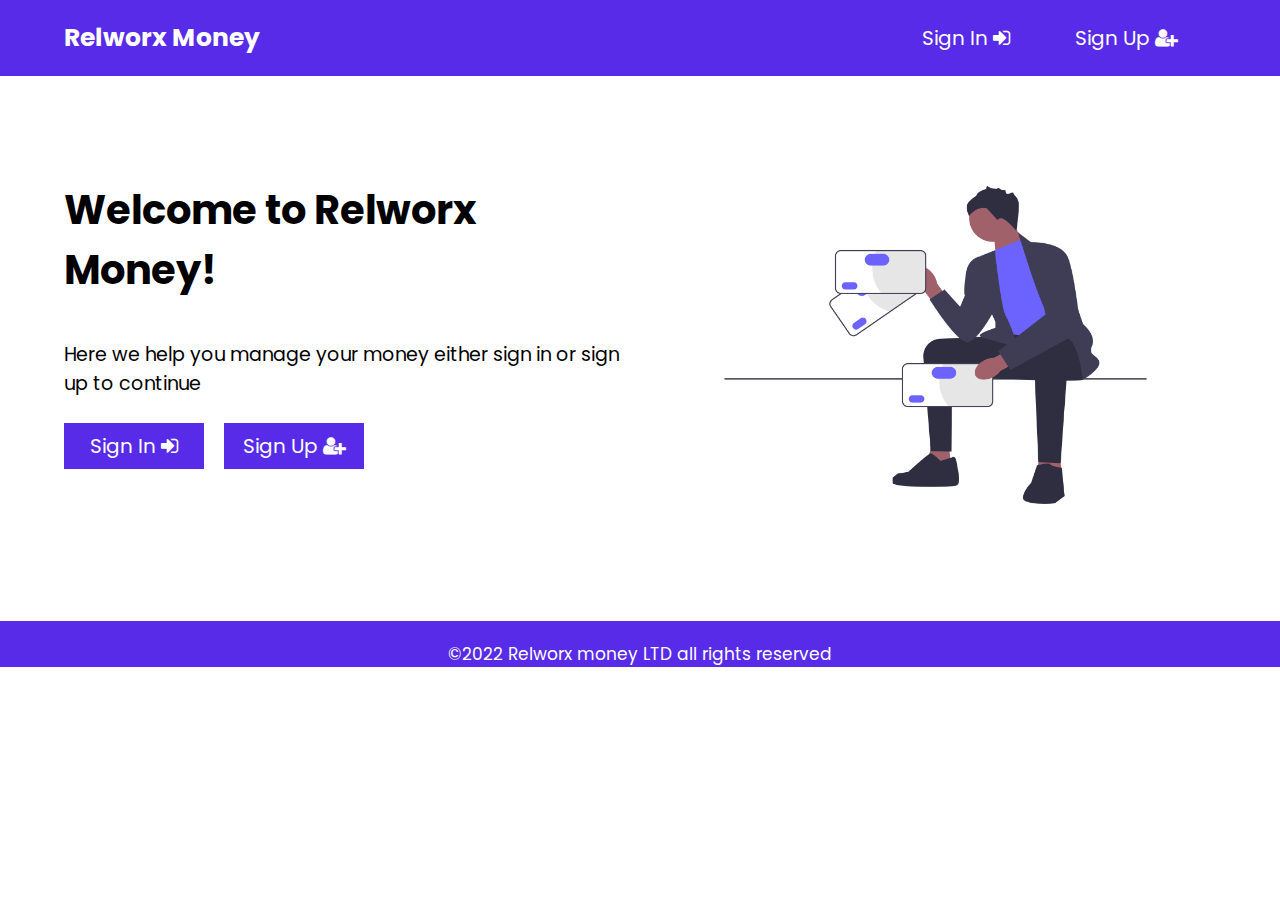
==== index.html @ 5ac689d3 "Update included:   - Remaned the index.js file to siginup.js file   - Included all variables for the" ====
<!DOCTYPE html>
<html lang="en">
<head>
  <meta charset="UTF-8">
  <meta http-equiv="X-UA-Compatible" content="IE=edge">
  <meta name="viewport" content="width=device-width, initial-scale=1.0">

  <!-- Project stylesheets -->

  <link rel="stylesheet" href="./stylesheets/home.css">

  <!--font aweome icons links-->

  <link rel="stylesheet" href="https://maxcdn.bootstrapcdn.com/font-awesome/4.2.0/css/font-awesome.min.css">
  <link rel="stylesheet" href="https://cdnjs.cloudflare.com/ajax/libs/font-awesome/4.7.0/css/font-awesome.min.css">

    <!-- Google fonts poppins -->
  <link href="https://fonts.googleapis.com/css2?family=Poppins:ital,wght@0,200;0,300;0,400;0,500;0,600;0,700;0,800;0,900;1,200;1,300;1,400;1,500;1,600;1,700;1,800;1,900&display=swap" rel="stylesheet">
  
  <title>Relworx Money</title>
</head>
<body>

  <header class="header">
    <nav class="navbar">
      <h2 class="home">Relworx Money</h2>
      <ul>
        <li><button class="signInBtn" type="button">Sign In<i class="fa fa-sign-in" aria-hidden="true"></i></button></li>
        <li><button class="signUpBtn" type="button">Sign Up<i class="fa fa-user-plus" aria-hidden="true"></i></button></li>
      </ul>
    </nav>
  </header>

  <main class="main">
    <section class="homePage">
      <div class="homepageCont">
        <div class="homeLeft">
          <h1>Welcome to Relworx Money!</h1>
          <p>Here we help you manage your money either sign in or sign up to continue</p>
          <ul>
            <li><button class="signInBtn" type="button">Sign In<i class="fa fa-sign-in" aria-hidden="true"></i></button></li>
            <li><button class="signUpBtn" type="button">Sign Up<i class="fa fa-user-plus" aria-hidden="true"></i></button></li>
          </ul>
        </div>
        <div class="homeRight">
          <img src="./images/creditcards.png" alt="Credits image">
        </div>
      </div>
    </section>

    <section class="signin hidden">
      <h2>We are happy to see you back!</h2>
      <div class="accountSignin">
        <img src="./images/login.png" alt="sign in image">
        <fotm class="form" id="form">
          <h3>Kindly login with your email and password</h3><br>
          <input type="email" placeholder="example@gmail.com" required><br>
          <input type="password" placeholder="your password" required><br>
          <button type="submit">Log in<i class="fa fa-sign-in" aria-hidden="true"></i></button>
        </fotm>
      </div>
    </section>

    <section class="signup hidden">
      <h2>Welcome to Relworx. Let's create an account for you.</h2>
      <div class="accountSignup">
        <img src="./images/signup.png" alt="sign up image">
        <form class="signUpform" id="form">
          <h3>Create an account by filling all of the fields</h3>
          <div class="inputnameGroup">
            <input class="firstName" type="text" placeholder="Your first name" required>
            <input class="lastName" type="text" placeholder="Your second name" required>
          </div>
          <input class="mobileNo" type="tel" placeholder="your Mobile phone" required><br>
          <input class="email" type="email" placeholder="example@gmail.com" required><br>
          <label for="gender">Select your gender:</label>
          <select class="gender" name="gender" id="gender">
            <option value="male">Male</option>
            <option value="female">Female</option>
          </select><br>
          <input class="password" type="password" placeholder="Enter your password" required><br>
          <button class="newUser" type="submit">Sign Up<i class="fa fa-user-plus" aria-hidden="true"></i></button>
        </form>
      </div>
    </section>
  </main>

  <footer class="footer">
    <p>&copy;2022 Relworx money LTD all rights reserved</p>
  </footer>
  
  <script src="./scripts/spa.js"></script>
  <script src="./scripts/signup.js"></script>
</body>
</html>
---- stylesheets/home.css ----
* {
  margin: 0;
  padding: 0;
  box-sizing: border-box;
  font-family: 'Poppins', sans-serif;
}

html,
body {
  overflow-x: hidden;
}

:root {
  --blue: rgba(88, 43, 232, 1);
  --pink: rgba(255, 20, 147, 1);
}

body {
  position: relative;
}

h2 {
  font-size: 25px;
}

h4 {
  font-size: 22px;
}

p {
  font-size: 17px;
}

a {
  font-size: 17px;
}

/* Header section and navbar */

.header {
  width: 100%;
  color: #fff;
}

.header .navbar {
  background-color: var(--blue);
  padding: 15px 5%;
  display: flex;
  justify-content: space-between;
  align-items: center;
}

.header .navbar h2 {
  cursor: pointer;
}

ul {
  display: flex;
}

ul li {
  list-style-type: none;
  margin-right: 20px;
}

ul li button {
  width: 140px;
  cursor: pointer;
  color: #fff;
  padding: 8px;
  border: none;
  outline: none;
  transition: 0.5s;
  background-color: var(--blue);
  font-size: 20px;
}

ul li button:hover {
  border: 1px solid var(--blue);
  background-color: #fff;
  color: var(--blue);
}

ul li button i {
  margin-left: 5px;
  font-size: 23px;
}


/* main section. Will house the home, signin and sign up */

.hidden {
  display: none;
}

.main {
  width: 100%;
  padding: 5%;
}

.main .homePage .homepageCont {
  display: grid;
  grid-template-columns: 1fr 1fr;
  gap: 30px;
}

.main .homePage .homeLeft h1 {
  font-size: 40px;
  margin: 40px 0;
}

.main .homePage .homeLeft p {
  margin: 25px 0;
  font-size: 19px;
}

.main .homePage .homeRight img {
  width: 100%;
}

/* Sign in section now */

.signin h2 {
  text-align: center;
  font-size: 35px;
}

.signin .accountSignin {
  display: grid;
  grid-template-columns: 1fr 1fr;
  gap: 30px;
}

.signin .accountSignin img {
  width: 100%;
}

.signin .accountSignin .form {
  margin: 3rem 0;
}

.signin .accountSignin .form input {
  margin: 1rem 0;
  padding: 10px;
}

.signin .accountSignin .form button {
  width: 100px;
  background-color: var(--blue);
  color: #fff;
  transition: 0.5s;
  cursor: pointer;
  padding: 10px;
}

.signin .accountSignin .form button:hover {
  border: 1px solid var(--blue);
  background-color: #fff;
  color: var(--blue);
}

.signin .accountSignin .form button i {
  margin-left: 5px;
  font-size: 23px;
}


/* Sign up section */

.signup h2 {
  text-align: center;
  font-size: 35px; 
}

.signup .accountSignup {
  display: grid;
  grid-template-columns: 1fr 1fr;
  gap: 30px;
}

.signup .accountSignup img {
  width: 100%;
}

.signup .accountSignup .form {
  margin: 3rem 0;
}

.signup .accountSignup .form h3 {
  margin: 0.4rem 0;
}

.signup .accountSignup .form .inputnameGroup {
  display: flex;
  gap: 10px;
}

.signup .accountSignup .form input {
  margin: 0.4rem 0;
  padding: 10px;
}

.signup .accountSignup .form button {
  width: 140px;
  background-color: var(--blue);
  color: #fff;
  transition: 0.5s;
  cursor: pointer;
  padding: 10px;
}

.signup .accountSignup .form button:hover {
  border: 1px solid var(--blue);
  background-color: #fff;
  color: var(--blue);
}

.signup .accountSignup .form button i {
  margin-left: 5px;
  font-size: 23px;
}

/* Footer section now */

.footer {
  text-align: center;
  width: 100%;
  padding: 20px 5% 0 5%;
  background-color: var(--blue);
  color: #fff;
}
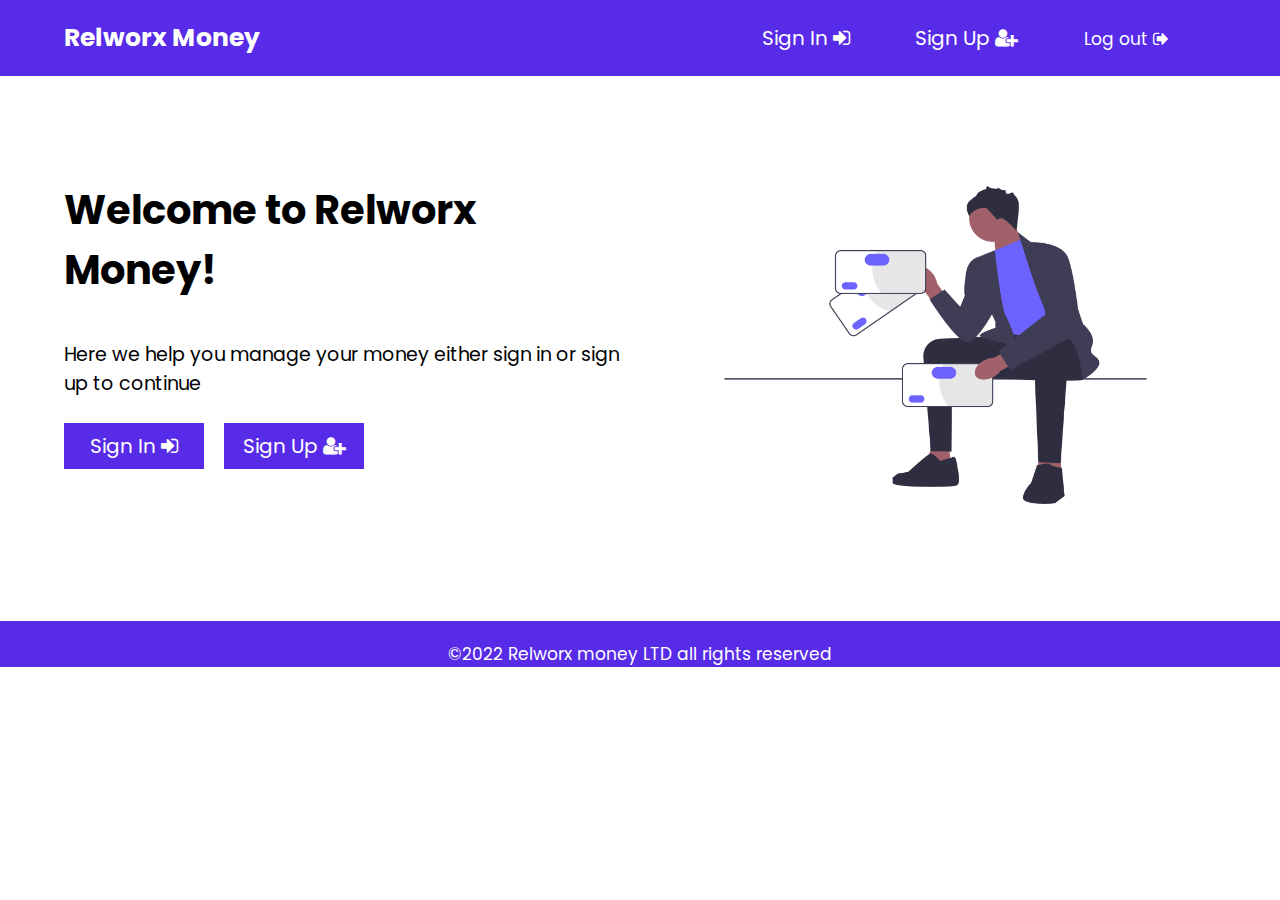
==== commit 70a958b6: "Update to project files including account details in the index.html file" ====
--- a/index.html
+++ b/index.html
@@ -8,6 +8,7 @@
   <!-- Project stylesheets -->
 
   <link rel="stylesheet" href="./stylesheets/home.css">
+  <link rel="stylesheet" href="./stylesheets/account.css">
 
   <!--font aweome icons links-->
 
@@ -21,12 +22,13 @@
 </head>
 <body>
 
-  <header class="header">
+  <header class="header mainp">
     <nav class="navbar">
       <h2 class="home">Relworx Money</h2>
       <ul>
         <li><button class="signInBtn" type="button">Sign In<i class="fa fa-sign-in" aria-hidden="true"></i></button></li>
         <li><button class="signUpBtn" type="button">Sign Up<i class="fa fa-user-plus" aria-hidden="true"></i></button></li>
+        <li><button type="button"><a href="index.html">Log out<i class="fa fa-sign-out" aria-hidden="true"></i></a></button></li>
       </ul>
     </nav>
   </header>
@@ -52,12 +54,13 @@
       <h2>We are happy to see you back!</h2>
       <div class="accountSignin">
         <img src="./images/login.png" alt="sign in image">
-        <fotm class="form" id="form">
+        <form class="signinform" id="form">
           <h3>Kindly login with your email and password</h3><br>
-          <input type="email" placeholder="example@gmail.com" required><br>
-          <input type="password" placeholder="your password" required><br>
-          <button type="submit">Log in<i class="fa fa-sign-in" aria-hidden="true"></i></button>
-        </fotm>
+          <input class="usermail" type="email" placeholder="example@gmail.com" required /><br>
+          <input class="userPwd" type="password" placeholder="your password" required /><br>
+          <button class="userSignInBTN" type="submit">Log in<i class="fa fa-sign-in" aria-hidden="true"></i></button>
+          <small class="error"></small>
+        </form>
       </div>
     </section>
 
@@ -85,11 +88,33 @@
     </section>
   </main>
 
-  <footer class="footer">
+  <section class="usrAccount hidden">
+  
+    <section id="unique" class="account">
+      <div class="profileHeader">
+        <img src="./images/femaleAvatar.png" alt="Avatar">
+        <div class="headerDetails">
+          <h2>Nemwel Boniface</h2>
+          <p>nemwelboniface@gmail.com</p>
+          <p>+254727475518</p>
+        </div>
+      </div>
+  
+      <h3>Balance: ksh 2000</h3>
+  
+      <ul>
+        <li><button type="button">Top up money<i class="fa fa-plus" aria-hidden="true"></i></button></li>
+        <li><button type="button">Send Money<i class="fa fa-paper-plane" aria-hidden="true"></i></button></li>
+      </ul>
+    </section>
+  </section>
+
+  <footer class="footer mainp">
     <p>&copy;2022 Relworx money LTD all rights reserved</p>
   </footer>
   
   <script src="./scripts/spa.js"></script>
   <script src="./scripts/signup.js"></script>
+  <script src="./scripts/signIn.js"></script>
 </body>
 </html>--- a/stylesheets/home.css
+++ b/stylesheets/home.css
@@ -35,6 +35,10 @@
   font-size: 17px;
 }
 
+.error {
+  color: rgb(167, 40, 40);
+}
+
 /* Header section and navbar */
 
 .header {
@@ -135,16 +139,16 @@
   width: 100%;
 }
 
-.signin .accountSignin .form {
+.signin .accountSignin .signinform {
   margin: 3rem 0;
 }
 
-.signin .accountSignin .form input {
+.signin .accountSignin .signinform input {
   margin: 1rem 0;
   padding: 10px;
 }
 
-.signin .accountSignin .form button {
+.signin .accountSignin .signinform button {
   width: 100px;
   background-color: var(--blue);
   color: #fff;
@@ -153,13 +157,13 @@
   padding: 10px;
 }
 
-.signin .accountSignin .form button:hover {
+.signin .accountSignin .signinform button:hover {
   border: 1px solid var(--blue);
   background-color: #fff;
   color: var(--blue);
 }
 
-.signin .accountSignin .form button i {
+.signin .accountSignin .signinform button i {
   margin-left: 5px;
   font-size: 23px;
 }
@@ -182,25 +186,25 @@
   width: 100%;
 }
 
-.signup .accountSignup .form {
+.signup .accountSignup .signUpform {
   margin: 3rem 0;
 }
 
-.signup .accountSignup .form h3 {
+.signup .accountSignup .signUpform h3 {
   margin: 0.4rem 0;
 }
 
-.signup .accountSignup .form .inputnameGroup {
+.signup .accountSignup .signUpform .inputnameGroup {
   display: flex;
   gap: 10px;
 }
 
-.signup .accountSignup .form input {
+.signup .accountSignup .signUpform input {
   margin: 0.4rem 0;
   padding: 10px;
 }
 
-.signup .accountSignup .form button {
+.signup .accountSignup .signUpform button {
   width: 140px;
   background-color: var(--blue);
   color: #fff;
@@ -209,13 +213,13 @@
   padding: 10px;
 }
 
-.signup .accountSignup .form button:hover {
+.signup .accountSignup .signUpform button:hover {
   border: 1px solid var(--blue);
   background-color: #fff;
   color: var(--blue);
 }
 
-.signup .accountSignup .form button i {
+.signup .accountSignup .signUpform button i {
   margin-left: 5px;
   font-size: 23px;
 }
--- a/stylesheets/account.css
+++ b/stylesheets/account.css
@@ -0,0 +1,72 @@
+* {
+  margin: 0;
+  padding: 0;
+  box-sizing: border-box;
+  font-family: 'Poppins', sans-serif;
+}
+
+html,
+body {
+  overflow-x: hidden;
+}
+
+:root {
+  --blue: rgba(88, 43, 232, 1);
+  --pink: rgba(255, 20, 147, 1);
+}
+
+body {
+  position: relative;
+}
+
+h2 {
+  font-size: 25px;
+}
+
+h4 {
+  font-size: 22px;
+}
+
+p {
+  font-size: 17px;
+}
+
+a {
+  font-size: 17px;
+}
+
+/* The accounts section now */
+
+.navbar ul li button a {
+  text-decoration: none;
+  color: #fff;
+}
+
+.account {
+  width: 100%;
+  padding: 5%;
+}
+
+.account .profileHeader {
+  display: grid;
+  grid-template-columns: 1fr 1fr;
+  gap: 30px;
+  margin: 2rem 9;
+}
+
+.account .profileHeader img {
+  width: 100%;
+  max-width: 200px;
+}
+
+.account .profileHeader .headerDetails {
+  margin: 2rem 0;
+}
+
+.account ul {
+  margin: 2rem 0;
+}
+
+.account ul li button {
+  width: 220px;
+}